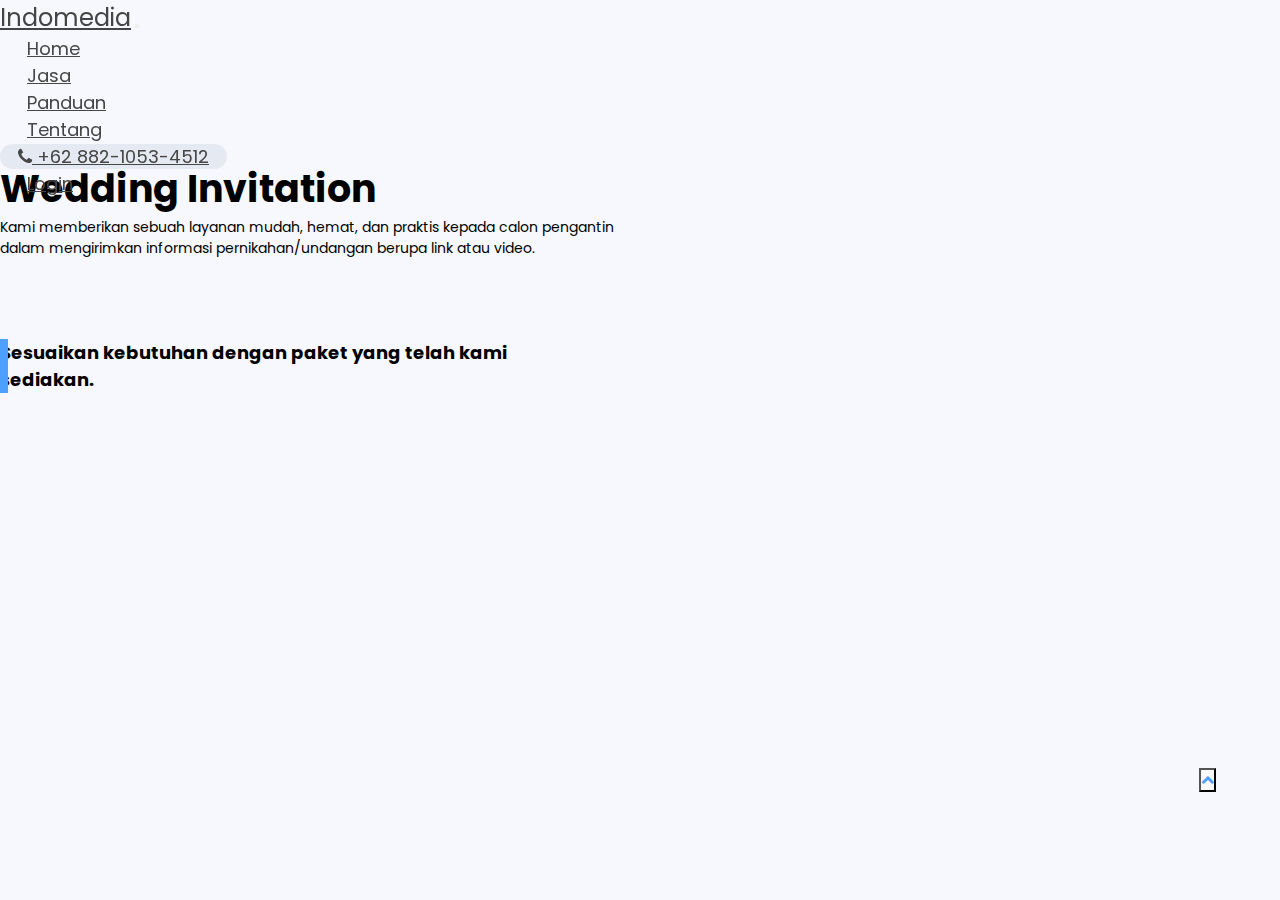
==== jasa.html @ d7e055f0 "first commit" ====
<!DOCTYPE html>
<html lang="en">
  <head>
    <!-- Required meta tags -->
    <meta charset="utf-8" />
    <meta name="viewport" content="width=device-width, initial-scale=1" />

    <!-- Bootstrap CSS -->

    <link
      href="https://cdn.jsdelivr.net/npm/bootstrap@5.0.1/dist/css/bootstrap.min.css"
      rel="stylesheet"
      integrity="sha384-+0n0xVW2eSR5OomGNYDnhzAbDsOXxcvSN1TPprVMTNDbiYZCxYbOOl7+AMvyTG2x"
      crossorigin="anonymous"
    />

    <!-- jquery -->
    <script src="https://ajax.googleapis.com/ajax/libs/jquery/3.5.1/jquery.min.js"></script>

    <link rel="stylesheet" href="assets/css/main.css" />

    <title>Jasa Web Wedding Invitation</title>
  </head>
  <body>
    <button class="btn shadow-sm" id="btnTop">
      <i class="fa fa-chevron-up"></i>
    </button>
    <nav
      class="navbar navbar-expand-lg navbar-light bg-transparant"
      id="navbar"
    >
      <div class="container-fluid">
        <a class="navbar-brand fw-bold text-uppercase" href="#">Indomedia</a>
        <button
          class="navbar-toggler"
          type="button"
          data-bs-toggle="collapse"
          data-bs-target="#navbarText"
          aria-controls="navbarText"
          aria-expanded="false"
          aria-label="Toggle navigation"
        >
          <span class="navbar-toggler-icon"></span>
        </button>
        <div class="collapse navbar-collapse" id="navbarText">
          <ul class="navbar-nav m-auto mb-2 mb-lg-0">
            <li class="nav-item">
              <a class="nav-link marker active" aria-current="page" href="#"
                >Home</a
              >
            </li>
            <li class="nav-item">
              <a class="nav-link marker" href="#jasa">Jasa</a>
            </li>
            <li class="nav-item">
              <a class="nav-link marker" href="#panduan">Panduan</a>
            </li>
            <li class="nav-item">
              <a class="nav-link marker" href="#">Tentang</a>
            </li>
          </ul>

          <ul class="navbar-nav mb-2 mb-lg-0">
            <li class="nav-item">
              <a class="nav-link btn fw-bold nomorhp" href="#">
                <i class="fa fa-phone"></i> +62 882-1053-4512</a
              >
            </li>
            <li class="nav-item">
              <a class="nav-link fw-bold pe-0" id="login" href="#">Login</a>
            </li>
          </ul>
        </div>
      </div>
    </nav>

    <!-- container -->
    <div class="container" id="content-jasa">
      <section class="mx-auto text-center" id="headline">
        <h4 class="fw-bold">Wedding Invitation</h4>
        <p>
          Kami memberikan sebuah layanan mudah, hemat, dan praktis kepada calon
          pengantin dalam mengirimkan informasi pernikahan/undangan berupa link
          atau video.
        </p>
      </section>
      <section id="subheading">
        <div class="d-flex align-items-center py-2">
          <h4 class="fw-bold mb-0 ps-3">
            Sesuaikan kebutuhan dengan paket yang telah kami sediakan.
          </h4>
        </div>
      </section>
    </div>

    <!-- footer -->
    <!-- <div class="container">
      <footer class="row justify-content-between">
        <div class="col-5">
          <h3 class="text-uppercase">Indomedia</h3>
          <p>
            Jasa layanan media dan pembuatan aplikasi berbasis dengan fitur
            suka-suka dari developer yang pengalaman di bidangnya masing-masing.
          </p>
        </div>
        <div class="col-md">
          <h3>Produk</h3>
          <ul class="list-unstyled">
            <li>
              <a href="#">Video</a>
            </li>
            <li>
              <a href="#">Website</a>
            </li>
            <li>
              <a href="#">Web Wedding Invitation</a>
            </li>
            <li>
              <a href="#">System Informasi</a>
            </li>
          </ul>
        </div>
        <div class="col-md">
          <h3 class="text-capitalize">Legal</h3>
          <ul class="list-unstyled">
            <li>
              <a href="#">Terms Of Services</a>
            </li>
            <li>
              <a href="#">Disclaimer</a>
            </li>
            <li>
              <a href="#">Privacy</a>
            </li>
          </ul>
        </div>
        <div class="col-md">
          <h3 class="text-capitalize">Help</h3>
          <ul class="list-unstyled">
            <li>
              <a href="#">Support</a>
            </li>
            <li>
              <a href="#">Contact</a>
            </li>
          </ul>
        </div>
        <div class="col-md">
          <h3 class="text-capitalize">Ikuti</h3>
          <ul class="list-inline">
            <li class="list-inline-item">
              <a href="#">
                <img src="assets/img/twitter.png" alt="" />
              </a>
            </li>
            <li class="list-inline-item">
              <a href="#">
                <img src="assets/img/facebook.png" alt="" />
              </a>
            </li>
            <li class="list-inline-item">
              <a href="#">
                <img src="assets/img/instagram.png" alt="" />
              </a>
            </li>
            <li class="list-inline-item">
              <a href="#">
                <img src="assets/img/youtube.png" alt="" />
              </a>
            </li>
          </ul>
        </div>
      </footer>
    </div> -->

    <!-- copyright -->
    <!-- <hr class="mt-5" />
    <p class="copyright text-center py-2">
      Copyright © 2021-<span id="years"></span>
      <a href="#" class="fw-bold">Indomedia</a> All Right Reserved
    </p> -->

    <!-- Optional JavaScript; choose one of the two! -->
    <script src="assets/js/main.js"></script>
    <!-- Option 1: Bootstrap Bundle with Popper -->
    <script
      src="https://cdn.jsdelivr.net/npm/bootstrap@5.0.1/dist/js/bootstrap.bundle.min.js"
      integrity="sha384-gtEjrD/SeCtmISkJkNUaaKMoLD0//ElJ19smozuHV6z3Iehds+3Ulb9Bn9Plx0x4"
      crossorigin="anonymous"
    ></script>

    <script src="assets/js/jquery.easing.1.3.js"></script>

    <!-- Option 2: Separate Popper and Bootstrap JS -->
    <!--
    <script src="https://cdn.jsdelivr.net/npm/@popperjs/core@2.9.2/dist/umd/popper.min.js" integrity="sha384-IQsoLXl5PILFhosVNubq5LC7Qb9DXgDA9i+tQ8Zj3iwWAwPtgFTxbJ8NT4GN1R8p" crossorigin="anonymous"></script>
    <script src="https://cdn.jsdelivr.net/npm/bootstrap@5.0.1/dist/js/bootstrap.min.js" integrity="sha384-Atwg2Pkwv9vp0ygtn1JAojH0nYbwNJLPhwyoVbhoPwBhjQPR5VtM2+xf0Uwh9KtT" crossorigin="anonymous"></script>
    -->
  </body>
</html>
---- assets/css/main.css ----
@import url("https://fonts.googleapis.com/css2?family=Poppins:ital,wght@0,400;0,700;1,400&display=swap");
@import url("https://cdnjs.cloudflare.com/ajax/libs/font-awesome/4.7.0/css/font-awesome.min.css");
.colornav {
  background: #f8f8f8;
  -webkit-box-shadow: 0px 0px 7px rgba(0, 0, 0, 0.16);
          box-shadow: 0px 0px 7px rgba(0, 0, 0, 0.16);
  -webkit-transition: 0.5s;
  transition: 0.5s;
}

* {
  margin: 0;
  padding: 0;
  font-family: "Poppins", sans-serif;
}

* body {
  background-color: #f6f8fd;
}

* body #btnTop {
  position: fixed;
  bottom: 12%;
  right: 5%;
  background-color: #f8f8f8;
  color: #4da0ff;
  z-index: 99;
}

* body nav {
  z-index: 1;
  position: fixed !important;
  width: 100%;
}

* body nav .container-fluid a.navbar-brand {
  font-size: 24px;
  color: #444444;
}

* body nav .container-fluid .navbar-collapse ul li .nav-link {
  padding-left: 1.5em;
  padding-right: 1.5em;
  color: #464646;
  font-size: 18px;
}

* body nav .container-fluid .navbar-collapse ul li .marker {
  position: relative;
}

* body nav .container-fluid .navbar-collapse ul li .marker:after {
  content: "";
  position: absolute;
  left: 0%;
  bottom: 0;
  -webkit-transform: translateX(50%) scaleX(0);
          transform: translateX(50%) scaleX(0);
  -webkit-transform-origin: 50% 50%;
          transform-origin: 50% 50%;
  width: 50%;
  height: 2.5px;
  background-color: #22c58b;
  -webkit-transition: -webkit-transform 250ms;
  transition: -webkit-transform 250ms;
  transition: transform 250ms;
  transition: transform 250ms, -webkit-transform 250ms;
}

* body nav .container-fluid .navbar-collapse ul li .marker:hover::after {
  -webkit-transform: translateX(50%) scaleX(1);
          transform: translateX(50%) scaleX(1);
}

* body nav .container-fluid .navbar-collapse ul li .nomorhp {
  padding-left: 1em;
  padding-right: 1em;
  border-radius: 25px;
  background-color: #e5e9f2;
  -webkit-transition: 0.3s;
  transition: 0.3s;
}

* body nav .container-fluid .navbar-collapse ul li .nomorhp:hover {
  color: #22c58b;
  border: 1px solid #22c58b;
}

* body nav .container-fluid .navbar-collapse ul li #login {
  -webkit-transition: 0.3s;
  transition: 0.3s;
}

* body .jumbotron {
  height: 783px;
  background-image: url("../img/background.png");
  background-repeat: no-repeat;
  background-position: right;
  background-size: auto;
}

* body .jumbotron .container h1 {
  font-size: 38px;
  text-shadow: 5px 3px 5px rgba(0, 0, 0, 0.16);
}

* body .jumbotron .container p {
  font-size: 14px;
}

* body .jumbotron .container .tombol {
  border-radius: 25px;
  color: #f8f8f8;
  -webkit-transition: 0.3s;
  transition: 0.3s;
  font-size: 14px;
  background-color: #22c58b !important;
}

* body .jumbotron .container .tombol:hover {
  background-color: transparent !important;
  color: #22c58b;
  border: 1px solid #22c58b !important;
  background-color: initial;
  border: initial;
}

* body .container #section1 p {
  color: #22c58b;
  font-size: 14px;
}

* body .container #section1 div:nth-of-type(1) {
  background-color: #e5e9f2;
  border-radius: 25px;
}

* body .container #section1 div p {
  color: #22c58b;
  font-size: 14px;
}

* body .container #section2 div p {
  font-size: 14px;
}

* body .container #section3 p {
  color: #22c58b;
  font-size: 14px;
}

* body .container #section3 h3 {
  max-width: 50%;
}

* body .container #section3 a {
  -webkit-transition: 0.3s;
  transition: 0.3s;
}

* body .container #section3 a div div p:nth-of-type(1) {
  font-size: 14px;
  float: left;
}

* body .container #section3 a div div p:nth-of-type(2) {
  clear: both;
  font-size: 11px;
  color: rgba(69, 69, 69, 0.5);
  float: left;
}

* body .container #section3 a:hover {
  background-color: #e5e9f2;
}

* body .container #section4 p {
  color: #22c58b;
  font-size: 14px;
}

* body .container #section4 .row div div span {
  max-width: 70%;
  border-radius: 15px;
  -webkit-transition: 0.3s;
  transition: 0.3s;
}

* body .container #section4 .row div div span p {
  font-size: 10px;
  color: initial;
  margin: 0;
}

* body .container #section4 .row div div span:hover {
  background-color: #e5e9f2;
  cursor: pointer;
  -webkit-box-shadow: initial !important;
          box-shadow: initial !important;
}

* body .container #section4 .row #step {
  border-radius: 25px;
  background-color: #e5e9f2;
}

* body .container #section5 p {
  color: #22c58b;
  font-size: 14px;
}

* body .container #section5 .row div p {
  color: initial;
  margin-bottom: 0;
}

* body .container #section5 .row div span {
  font-size: 14px;
}

* body .container #section6 {
  margin-top: 5em;
}

* body .container #section6 div p {
  font-size: 14px;
}

* body .container #section6 div .tombol {
  border-radius: 25px;
  color: #f8f8f8;
  -webkit-transition: 0.3s;
  transition: 0.3s;
  font-size: 14px;
  background-color: #4da0ff !important;
}

* body .container #section7 .carousel .carousel-indicators {
  bottom: initial;
  top: -25px;
  position: initial;
}

* body .container #section7 .carousel .carousel-indicators button {
  width: 15px;
  height: 5px;
  background-color: #cce2fe;
}

* body .container #section7 .carousel .carousel-indicators .active {
  background-color: #4da0ff;
}

* body .container #section7 .carousel .carousel-inner .carousel-item a p {
  font-size: 16px;
  max-width: 80%;
  margin: 0 auto;
}

* body .container #section7 .carousel .carousel-inner .carousel-item a div p:nth-of-type(1) {
  font-weight: bold;
  font-size: 12px;
}

* body .container #section7 .carousel .carousel-inner .carousel-item a div p {
  max-width: initial;
  font-size: 10px;
  text-align: left;
}

* body .container footer {
  margin-top: 5em;
}

* body .container footer div:nth-of-type(1) h3 {
  font-size: 24px;
  font-weight: bold;
}

* body .container footer div:nth-of-type(1) p {
  font-size: 12px;
}

* body .container footer div h3 {
  font-size: 18px;
  font-weight: bold;
}

* body .container footer div ul li a {
  font-size: 12px;
  text-decoration: none;
  color: initial;
}

* body hr {
  color: rgba(0, 0, 0, 0.5);
}

* body p.copyright,
* body p.copyright a {
  font-size: 12px;
  text-decoration: none;
  color: initial;
}

* body div#content-jasa #headline {
  width: 50%;
  padding-top: 10em;
}

* body div#content-jasa #headline h4 {
  font-size: 38px;
}

* body div#content-jasa #headline p {
  font-size: 14px;
}

* body div#content-jasa #subheading {
  margin-top: 5em;
  position: relative;
}

* body div#content-jasa #subheading div::before {
  content: "";
  height: 100%;
  width: 0.5em;
  position: absolute;
  background-color: #4da0ff;
}

* body div#content-jasa #subheading h4 {
  width: 40%;
  font-size: 18px;
}

@media (max-width: 991px) {
  * body nav.navbar {
    background: #f8f8f8;
    -webkit-box-shadow: 0px 0px 7px rgba(0, 0, 0, 0.16);
            box-shadow: 0px 0px 7px rgba(0, 0, 0, 0.16);
  }
  * body nav.navbar .container-fluid .navbar-toggler {
    border: initial;
  }
  * body nav.navbar .container-fluid .navbar-toggler:focus {
    -webkit-box-shadow: initial;
            box-shadow: initial;
  }
  * body nav.navbar .container-fluid .navbar-collapse ul.navbar-nav li.nav-item {
    text-align: center;
  }
  * body nav.navbar .container-fluid .navbar-collapse ul.navbar-nav li.nav-item .nav-link {
    padding-left: 0;
    padding-right: 0;
    text-align: center;
  }
  * body nav.navbar .container-fluid .navbar-collapse ul.navbar-nav li.nav-item .nomorhp {
    width: 220px;
    margin: 1em auto 0 auto;
  }
  * body .jumbotron .container h1 {
    font-size: 30px;
  }
  * body .container #section3 h3 {
    max-width: initial;
  }
  * body .container #section7 .carousel .carousel-inner .carousel-item a p {
    max-width: initial;
  }
  * body div#content-jasa #headline {
    width: initial;
    padding-top: 7em;
  }
  * body div#content-jasa #headline h4 {
    font-size: 28px;
  }
  * body div#content-jasa #headline p {
    font-size: 14px;
  }
  * body div#content-jasa #subheading h4 {
    width: initial;
    font-size: 18px;
  }
}

@media (max-width: 767px) {
  * body .jumbotron .container:nth-of-type(1) {
    -webkit-box-ordinal-group: 3;
        -ms-flex-order: 2;
            order: 2;
    margin-top: -200px;
  }
  * body .jumbotron .container:nth-of-type(2) {
    -webkit-box-ordinal-group: 2;
        -ms-flex-order: 1;
            order: 1;
  }
  * body .container #section1 div h3 {
    margin-top: 1em;
  }
  * body .container #section2 div {
    margin-top: 1em;
  }
  * body .container #section4 .row div span {
    max-width: initial;
  }
  * body .container footer {
    text-align: center;
  }
  * body .container footer div:nth-of-type(1) {
    width: initial;
  }
  * body .container footer div {
    margin-top: 2em;
  }
}

@media (max-width: 599px) {
  * body .navbar .container-fluid .navbar-collapse ul.navbar-nav li.nav-item .marker::after {
    width: 100%;
  }
  * body .navbar .container-fluid .navbar-collapse ul.navbar-nav li.nav-item .marker:hover::after {
    -webkit-transform: translateX(0%) scaleX(1);
            transform: translateX(0%) scaleX(1);
  }
  * body .jumbotron .container h1 {
    font-size: 20px;
  }
  * body .jumbotron .container p,
  * body .jumbotron .container a.tombol {
    font-size: 12px;
  }
  * body .jumbotron .container:nth-of-type(1) {
    margin-top: -370px;
  }
  * body .jumbotron .container:nth-of-type(2) {
    margin-top: -50px;
  }
  * body .container #section1 div h3 {
    font-size: 18px;
  }
  * body .container #section1 div p {
    font-size: 11px;
  }
  * body .container #section2 div p {
    font-size: 11px;
  }
  * body .container #section3 p,
  * body .container #section4 p {
    font-size: 14px;
  }
  * body .container #section3 h3,
  * body .container #section4 h3 {
    font-size: 18px;
  }
  * body .container #section5 h3 {
    font-size: 18px;
  }
  * body .container #section6 div h3 {
    font-size: 18px;
  }
  * body .container #section6 div p {
    font-size: 11px;
  }
}

@media (max-width: 399px) {
  * body .jumbotron .container:nth-of-type(1) {
    margin-top: -450px;
  }
  * body .jumbotron .container:nth-of-type(2) {
    margin-top: -100px;
  }
}
/*# sourceMappingURL=main.css.map */
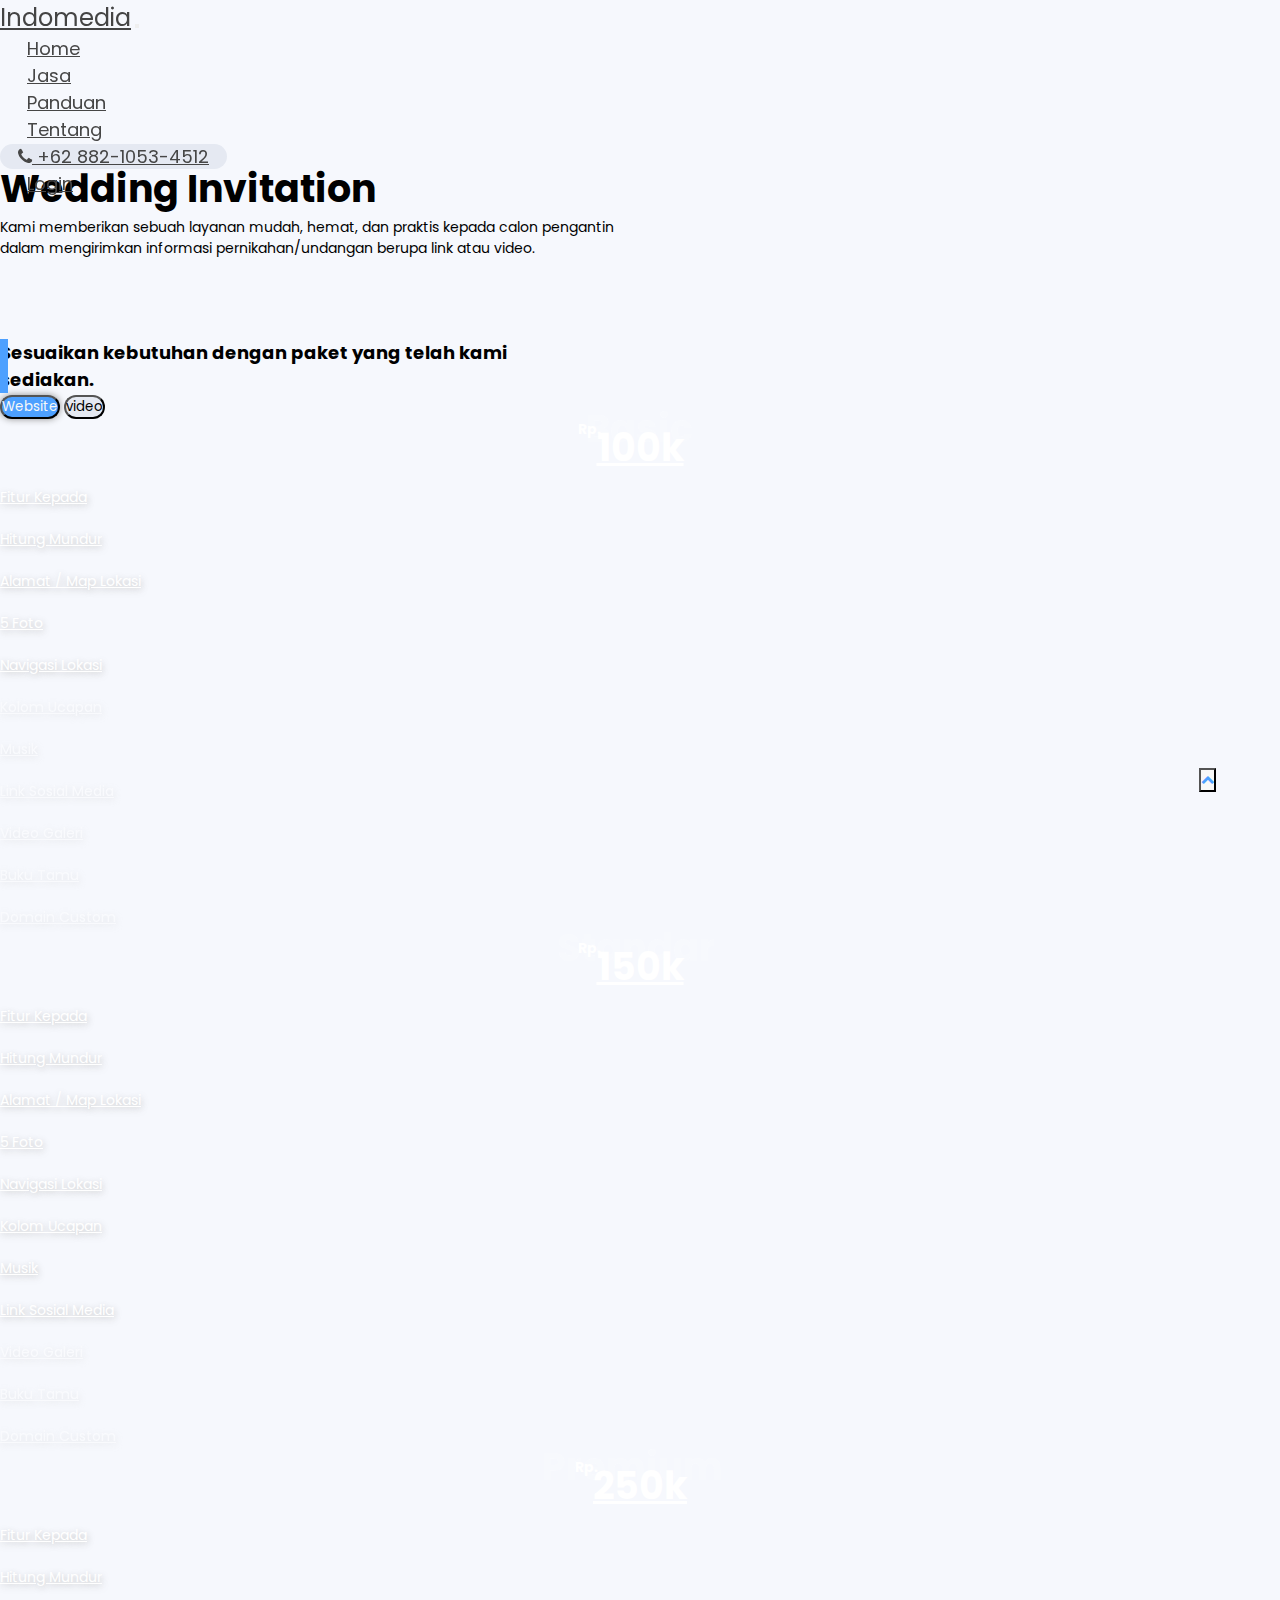
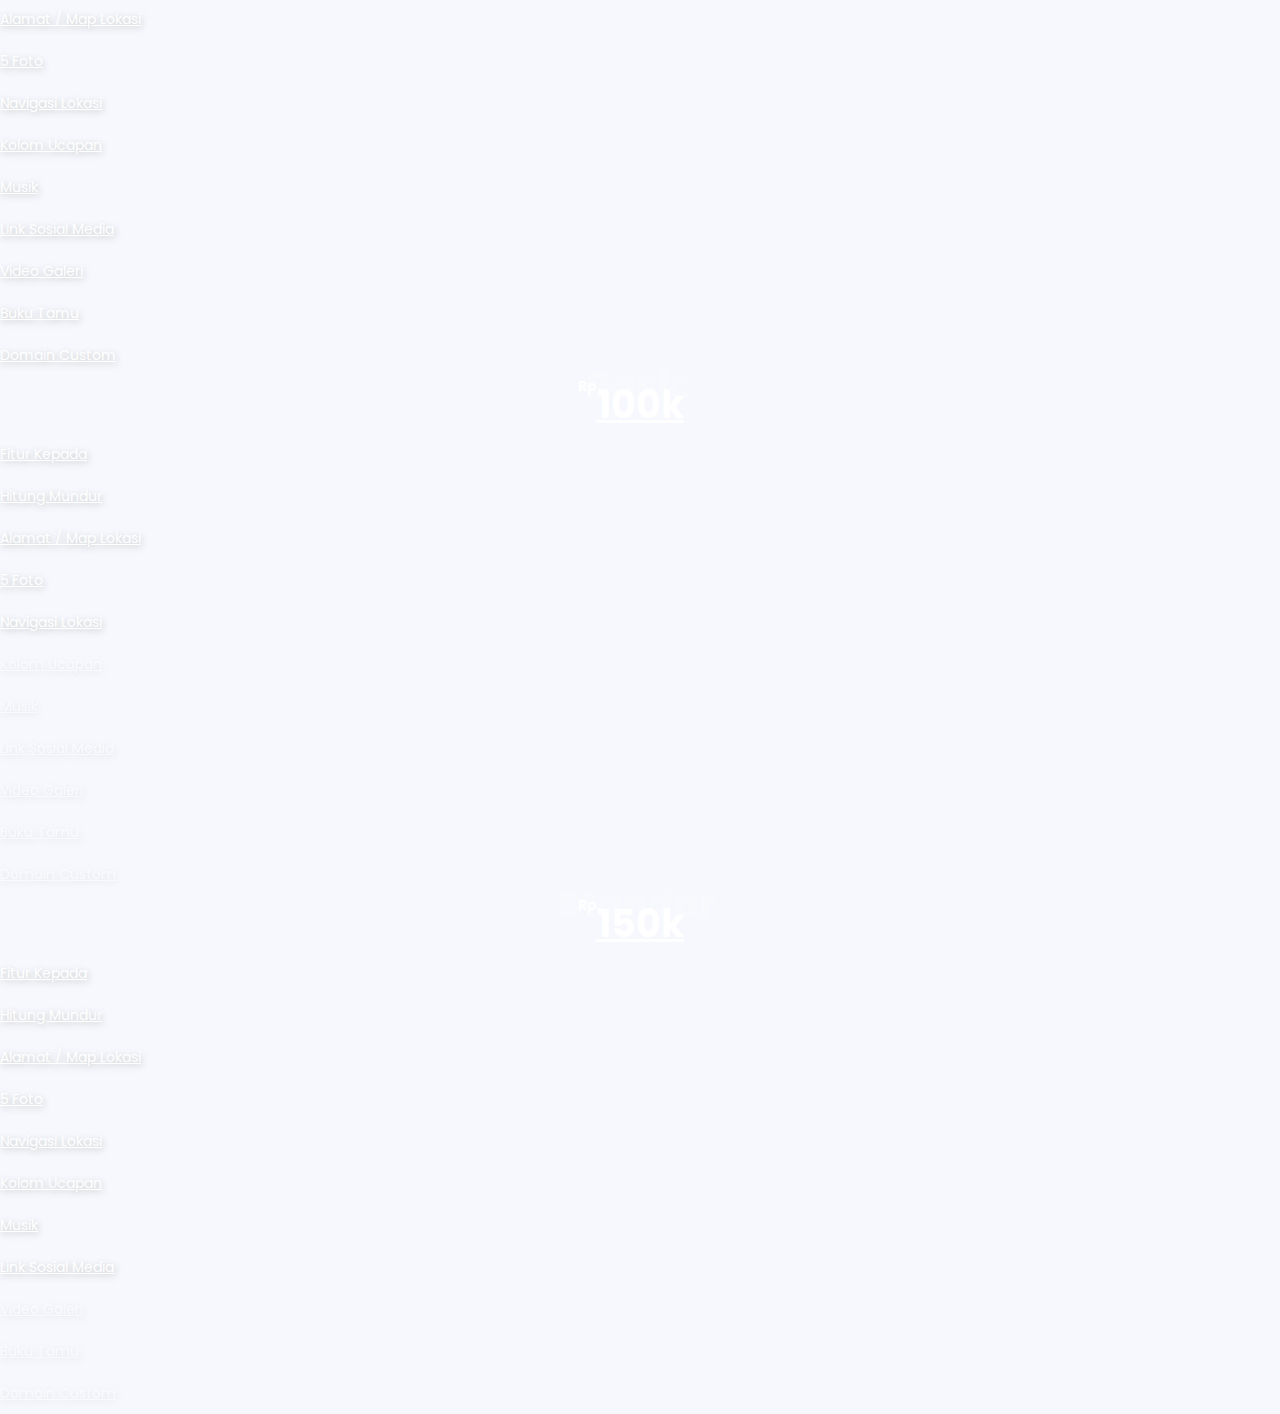
==== commit 3c8818bb: "menyelesaikan pricelist" ====
--- a/jasa.html
+++ b/jasa.html
@@ -91,6 +91,117 @@
           </h4>
         </div>
       </section>
+
+      <section class="mt-5 text-center" id="package">
+        <div class="row justify-content-center mb-5 choice">
+          <button class="col-md-3 btn me-4 aktif" id="list1">Website</button>
+          <button class="col-md-3 btn" id="list2">video</button>
+        </div>
+
+        <div class="row justify-content-center description">
+          <div class="col row justify-content-around" id="desclist1">
+            <a href="#" class="btn col-md-3" id="pricelist">
+              <h3 class="fw-bold mt-5 text-center basic">
+                <sup class="fw-bold">Rp.</sup>
+                100k
+              </h3>
+              <ul class="list-unstyled">
+                <li>Fitur Kepada</li>
+                <li>Hitung Mundur</li>
+                <li>Alamat / Map Lokasi</li>
+                <li>5 Foto</li>
+                <li class="up">Navigasi Lokasi</li>
+                <li>Kolom Ucapan</li>
+                <li>Musik</li>
+                <li>Link Sosial Media</li>
+                <li>Video Galeri</li>
+                <li>Buku Tamu</li>
+                <li>Domain Custom</li>
+              </ul>
+            </a>
+            <a href="#" class="btn col-md-3" id="pricelist">
+              <h3 class="fw-bold mt-5 text-center standar">
+                <sup class="fw-bold">Rp.</sup>
+                150k
+              </h3>
+              <ul class="list-unstyled">
+                <li>Fitur Kepada</li>
+                <li>Hitung Mundur</li>
+                <li>Alamat / Map Lokasi</li>
+                <li>5 Foto</li>
+                <li>Navigasi Lokasi</li>
+                <li>Kolom Ucapan</li>
+                <li>Musik</li>
+                <li class="up">Link Sosial Media</li>
+                <li>Video Galeri</li>
+                <li>Buku Tamu</li>
+                <li>Domain Custom</li>
+              </ul>
+            </a>
+            <a href="#" class="btn col-md-3" id="pricelist">
+              <h3 class="fw-bold mt-5 text-center premium">
+                <sup class="fw-bold">Rp.</sup>
+                250k
+              </h3>
+              <ul class="list-unstyled">
+                <li>Fitur Kepada</li>
+                <li>Hitung Mundur</li>
+                <li>Alamat / Map Lokasi</li>
+                <li>5 Foto</li>
+                <li>Navigasi Lokasi</li>
+                <li>Kolom Ucapan</li>
+                <li>Musik</li>
+                <li>Link Sosial Media</li>
+                <li>Video Galeri</li>
+                <li>Buku Tamu</li>
+                <li>Domain Custom</li>
+              </ul>
+            </a>
+          </div>
+
+          <!-- deslist2 -->
+          <div class="col row justify-content-around d-none" id="desclist2">
+            <a href="#" class="btn col-md-3" id="pricelist">
+              <h3 class="fw-bold mt-5 text-center basic">
+                <sup class="fw-bold">Rp.</sup>
+                100k
+              </h3>
+              <ul class="list-unstyled">
+                <li>Fitur Kepada</li>
+                <li>Hitung Mundur</li>
+                <li>Alamat / Map Lokasi</li>
+                <li>5 Foto</li>
+                <li class="up">Navigasi Lokasi</li>
+                <li>Kolom Ucapan</li>
+                <li>Musik</li>
+                <li>Link Sosial Media</li>
+                <li>Video Galeri</li>
+                <li>Buku Tamu</li>
+                <li>Domain Custom</li>
+              </ul>
+            </a>
+            <a href="#" class="btn col-md-3" id="pricelist">
+              <h3 class="fw-bold mt-5 text-center standar">
+                <sup class="fw-bold">Rp.</sup>
+                150k
+              </h3>
+              <ul class="list-unstyled">
+                <li>Fitur Kepada</li>
+                <li>Hitung Mundur</li>
+                <li>Alamat / Map Lokasi</li>
+                <li>5 Foto</li>
+                <li>Navigasi Lokasi</li>
+                <li>Kolom Ucapan</li>
+                <li>Musik</li>
+                <li class="up">Link Sosial Media</li>
+                <li>Video Galeri</li>
+                <li>Buku Tamu</li>
+                <li>Domain Custom</li>
+              </ul>
+            </a>
+          </div>
+        </div>
+      </section>
     </div>
 
     <!-- footer -->
@@ -181,7 +292,7 @@
     </p> -->
 
     <!-- Optional JavaScript; choose one of the two! -->
-    <script src="assets/js/main.js"></script>
+    <script src="assets/js/main-jasa.js"></script>
     <!-- Option 1: Bootstrap Bundle with Popper -->
     <script
       src="https://cdn.jsdelivr.net/npm/bootstrap@5.0.1/dist/js/bootstrap.bundle.min.js"
--- a/assets/css/main.css
+++ b/assets/css/main.css
@@ -334,6 +334,100 @@
   font-size: 18px;
 }
 
+* body div#content-jasa #package .choice #list1,
+* body div#content-jasa #package .choice #list2 {
+  border-radius: 25px;
+  background-color: #e5e9f2;
+  -webkit-box-shadow: initial;
+          box-shadow: initial;
+  -webkit-transition: 0.3s ease;
+  transition: 0.3s ease;
+}
+
+* body div#content-jasa #package .choice .aktif,
+* body div#content-jasa #package .choice #list1:active,
+* body div#content-jasa #package .choice #list2:active {
+  background: #4da0ff !important;
+  color: #f8f8f8;
+  -webkit-box-shadow: 0px 0px 7px #8f8f8f !important;
+          box-shadow: 0px 0px 7px #8f8f8f !important;
+}
+
+* body div#content-jasa #package .description #desclist1 a#pricelist,
+* body div#content-jasa #package .description #desclist2 a#pricelist {
+  border-radius: 25px;
+  background: -webkit-gradient(linear, left top, left bottom, from(#3a6ce9), to(#0decfe));
+  background: linear-gradient(to bottom, #3a6ce9, #0decfe);
+  color: #fff;
+  -webkit-transition: 0.5s;
+  transition: 0.5s;
+  position: relative;
+  margin-bottom: 1em;
+}
+
+* body div#content-jasa #package .description #desclist1 a#pricelist h3,
+* body div#content-jasa #package .description #desclist2 a#pricelist h3 {
+  font-size: 38px;
+  -webkit-transition: 0.3s;
+  transition: 0.3s;
+  position: relative;
+  text-align: center;
+}
+
+* body div#content-jasa #package .description #desclist1 a#pricelist h3 sup,
+* body div#content-jasa #package .description #desclist2 a#pricelist h3 sup {
+  font-size: 14px;
+  position: absolute;
+  -webkit-transform: translate(-80%, 0);
+          transform: translate(-80%, 0);
+}
+
+* body div#content-jasa #package .description #desclist1 a#pricelist h3.basic::before,
+* body div#content-jasa #package .description #desclist2 a#pricelist h3.basic::before {
+  content: "Basic";
+  top: -0.5em;
+  -webkit-transform: translate(-10%, 0);
+          transform: translate(-10%, 0);
+  position: absolute;
+  opacity: 0.2;
+}
+
+* body div#content-jasa #package .description #desclist1 a#pricelist h3.standar::before,
+* body div#content-jasa #package .description #desclist2 a#pricelist h3.standar::before {
+  content: "Standar";
+  top: -0.5em;
+  -webkit-transform: translate(-25%, 0);
+          transform: translate(-25%, 0);
+  position: absolute;
+  opacity: 0.2;
+}
+
+* body div#content-jasa #package .description #desclist1 a#pricelist h3.premium::before,
+* body div#content-jasa #package .description #desclist2 a#pricelist h3.premium::before {
+  content: "Premium";
+  top: -0.5em;
+  -webkit-transform: translate(-28%, 0);
+          transform: translate(-28%, 0);
+  position: absolute;
+  opacity: 0.2;
+}
+
+* body div#content-jasa #package .description #desclist1 a#pricelist ul li,
+* body div#content-jasa #package .description #desclist2 a#pricelist ul li {
+  font-size: 14px;
+  line-height: 3em;
+  text-shadow: 1px 2px 7px #bdbdbd;
+}
+
+* body div#content-jasa #package .description #desclist1 #pricelist:hover,
+* body div#content-jasa #package .description #desclist2 #pricelist:hover {
+  color: #444444;
+  background: initial;
+  border: 5px solid #4da0ff;
+  -webkit-transform: translate(0%, -3%) !important;
+          transform: translate(0%, -3%) !important;
+}
+
 @media (max-width: 991px) {
   * body nav.navbar {
     background: #f8f8f8;
@@ -414,6 +508,10 @@
   * body .container footer div {
     margin-top: 2em;
   }
+  * body div#content-jasa #package .choice #list1 {
+    margin-bottom: 0.5em;
+    margin-right: 0 !important;
+  }
 }
 
 @media (max-width: 599px) {
